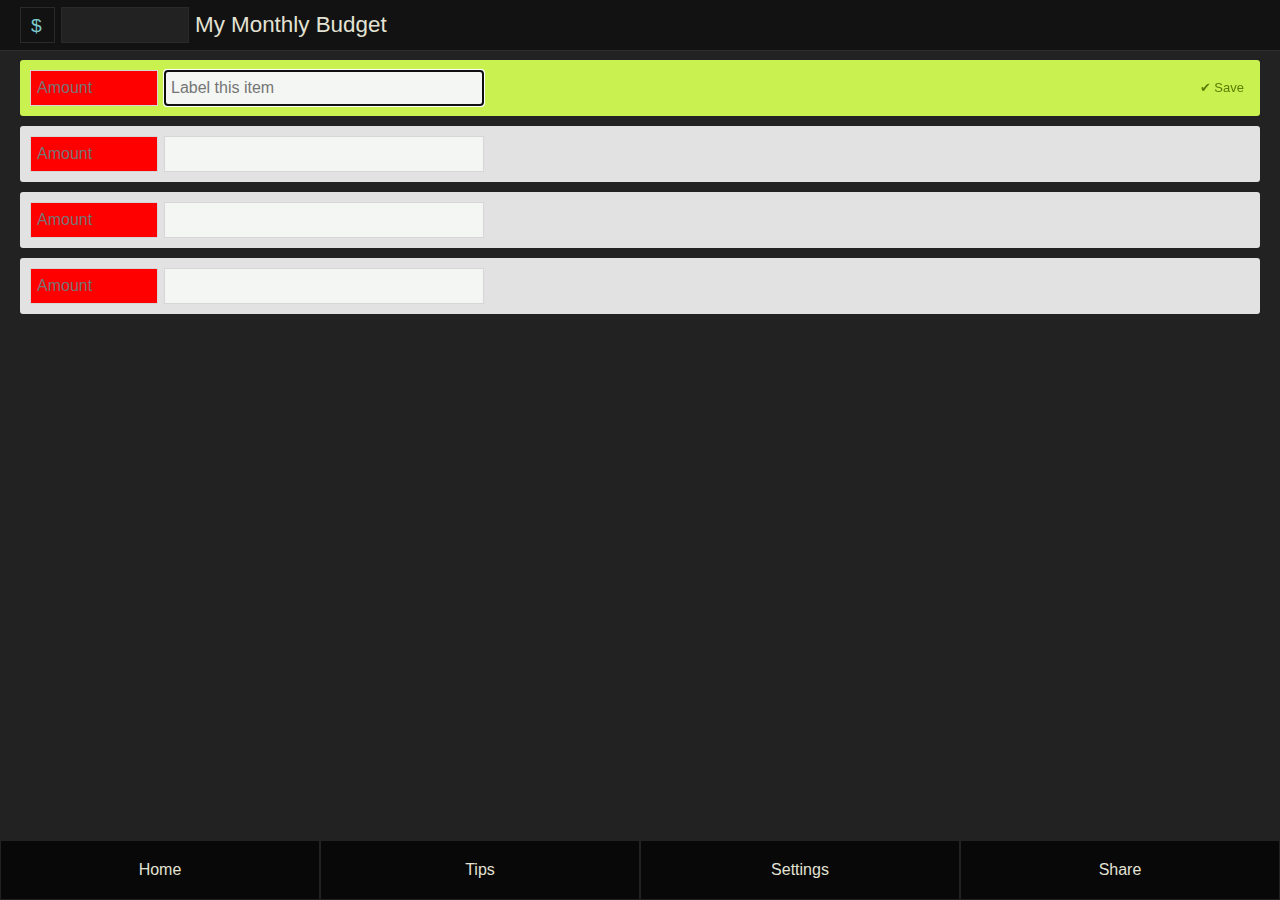
==== index.html @ 67d48729 "calculator v1" ====
<html>
<head>
	<meta http-equiv="Content-Type" content="text/html; charset=utf-8" />
	<title>Tally Up</title>
	<link rel="stylesheet" href="css/style.css" type="text/css" />
	<script type="text/javascript" src="js/script.js"></script>
</head>

<body> 
<form ondrop="drop(event)" ondragover="allowDrop(event)">  
	<header>
		<section class="total">	
			<!-- Currency selector -->
			<select class="currencySelect">	  
			  <option value="American Dollar">$</option>
			  <option value="Chinese Yen">¥</option>
			  <option value="English Pound">£</option>
			  <option value="Euro">₠</option>
			  <option value="Mexican Peso">₱</option>
			  <option value="Thai Baht">฿</option>   
			</select>
			<!-- Total ammount of all money values -->
			<input name="total" type="text" class="moneyTotal" readonly="readonly" pattern="^((\d+)|(\d{1,3})(\,\d{3}|)*)(\.\d{2}|)$" >
			<!-- File name -->
			<label class="calcName">My Monthly Budget</label>	
		</section> 
	</header>	
	
	<section class="coreContainer">
	
	<!-- New content -->
	  <section id="newContent" class="new" tabindex="0">
			<input name="numeric" type="text" class="moneyValue" pattern="^((\d+)|(\d{1,3})(\,\d{3}|)*)(\.\d{2}|)$" placeholder="Amount" required>
			<input name="labelName" type="text" class="labelValue" autofocus="" autocomplete="on" placeholder="Label this item"/>
			<input type="button" class="green button" value="&#10004; Save" onclick="calculate(this.form);" > 
	  </section>
	    
	<!-- Created contents -->
	  <section id="drag1" class="tag" tabindex="0" draggable="true" ondragstart="drag(event)">
			<input id="number4" name="numeric" type="text" class="moneyValue" pattern="^((\d+)|(\d{1,3})(\,\d{3}|)*)(\.\d{2}|)$" placeholder="Amount" required>
			<input id="label4" name="labelName" type="text" class="labelValue"/>
			<input type="button" class="green button" value="&#10004; Save" onclick="calculate(this.form);" >
			<input type="button" class="red button" value="X Remove" onclick="remove(this.parent)">		
	  </section>
	    
	  <section id="drag2" class="tag" tabindex="0" draggable="true" ondragstart="drag(event)">
			<input name="numeric" type="text" class="moneyValue" pattern="^((\d+)|(\d{1,3})(\,\d{3}|)*)(\.\d{2}|)$" placeholder="Amount" required>
			<input name="labelName" type="text" class="labelValue"/>
			<input type="button" class="green button" value="&#10004; Save" onclick="calculate(this.form);" >
			<input type="button" class="red button" value="X Remove" onclick="remove(this.parent)">	
	  </section>
	    
	   <section id="drag3" class="tag" tabindex="0" draggable="true" ondragstart="drag(event)">
			<input name="numeric" type="text" class="moneyValue" pattern="^((\d+)|(\d{1,3})(\,\d{3}|)*)(\.\d{2}|)$" placeholder="Amount" required>
			<input name="labelName" type="text" class="labelValue"/>
			<input type="button" class="green button" value="&#10004; Save" onclick="calculate(this.form);" >
			<input type="button" class="red button" value="X Remove" onclick="remove(this.parent)">	

	  </section>
	    
	</section>
	
	
	
	 
	<nav> <!-- Need help making all changes happen on this page via a slide in animation -->
		<ul>
			<li><a href="#">Home</a></li>
			<li><a href="#">Tips</a></li>
			<li><a href="#">Settings</a></li>
			<li><a href="#">Share</a></li>
		</ul>
	</nav>
</form> 	
<!-- 
	Need help setting up currency changer, eventually add in currency exchange rates
	
	<label>Currency Overlay</label>
		<select name="currencyList[]" onchange="keyHandler(this.form);" id="currencyList" class="">
			<option value="" selected="selected">Please select</option>
			<option value="CAD">CAD Canada Dollars</option>
			<option value="CNY">CNY China Yuan Renminbi</option>
			<option value="EUR">EUR Euro</option>
			<option value="INR">INR India Rupees</option>
			<option value="KES">KES Kenya Shillings</option>
			<option value="MXN">MXN Mexico Pesos</option>
			<option value="THB">THB Thailand Baht</option>
			<option value="USD">USD United States of America Dollars</option>
		</select>
	-->
    
</body>
</html>
---- css/style.css ----
* {
	margin:0; 
	padding:0; 
	}
#testId { background:red; border: 1px solid black; padding: 20px; }	
	
body {
	background: #222; 
	color: #e2e2e2; 
	font-family: "HelveticaNeue-Light", "Helvetica Neue Light", "Helvetica Neue", Helvetica, Arial, "Lucida Grande", sans-serif; 
	font-weight: 300; 
	font-size: 62.5%  /* 1em = 10px */
	text-shadow: 0px 2px 2px #080808; 
	}
ul { list-style:none; }
a {
	text-decoration:none;
	color: #080808;		
	}
a:hover, a:active {
	text-decoration:none;
	color: #1d7373;		
	}
	
/* Fields */
.calcName {
	font-size: 1.4em;
	font-family: "HelveticaNeue-UltraLight", "Helvetica Neue UltraLight", "Helvetica Neue", Helvetica, Arial, "Lucida Grande", sans-serif; 
	}
input {}
input:required:invalid, input:focus:invalid {
  background:red;
  -moz-box-shadow: none;
	}
.currencySelect {
  background: transparent;
  -webkit-appearance: none;
	font-size: 1.2em;
	height: 36px;
	display: block;
	float: left;
	color: #7dc9cb;
  border: 1px solid #2a2a2a;
	border-radius: 0;
  padding: 3px 10px;
  margin: 7px 6px 0 0;
  }
.moneyTotal {
	background-color: #222;
	font-size: 1.0em;
	height: 36px;
	width: 8em;
	display: block;
	float: left;
	color: #7dc9cb;
  border: 1px solid #2a2a2a;
  padding: 3px 6px;
  margin: 7px 6px 0 0;
	}
.total .labelValue, 
.total .moneyValue {
	display: block;
	float: left;
	text-align: left;
	width: auto;
	}
.labelValue, 
.moneyValue  {
	background-color: #f3f6f3;
	font-size: 1.0em;
	height: 36px;
	display: block;
	float: left;
	color: 393939;
  padding: 3px 6px;
  border: 1px solid #d8d5d8;
	}
.moneyValue { 
	width: 8em;
	margin: 10px 6px 10px 10px; 
	}
.labelValue { 
	width: 20em;
	margin: 10px 0; 
	}
.moneyValue:hover, 
.moneyValue:active {
	background: #e2e2e2;
	border: 1px solid #469092;
	}

/* Rows 
where do i store the content?
Fix alignment on static entry row
Fix % change on static entry row 
Make pressing entery be an add, no need for having button
allow for keyboard nav, edit, delete
edit on click of row
*/
.total { 
	color: #e3e2d4;
	background: #121212;
	border-bottom: 1px solid #2d2f2d;
	display: block; 
	position: fixed; 
	z-index: 100;
	top: 0px; 
	right: 0; 
	left: 0; 
	height: 50px;
	line-height: 50px;
	margin: 0;
	padding-left: 20px;
	}
.coreContainer {
	display: block; 
	position: absolute; 
	top: 50px; 
	right: 0; 
	left: 0; 
	bottom: 0; 
	color: #1b435e;
	}
.tag {
	cursor: move;
	white-space: nowrap;
	overflow: hidden;
	height: 56px;
	margin: 10px 20px;
	-webkit-border-radius: 3px;
  -moz-border-radius: 3px;
  border-radius: 3px;
	background-color: #e2e2e2; 
	}
.tag:hover { background: #7dc9cb; }
.tag:focus { background: #d9f8ba; }
.new {
	background: #c9f150;
	white-space: nowrap;
	overflow: hidden;
	height: 56px;
	margin: 10px 20px;
	-webkit-border-radius: 3px;
  -moz-border-radius: 3px;
  border-radius: 3px; 
	}
	
/* Buttons */
.button {
  background-color: transparent;
  -webkit-border-radius: 3px;
  -moz-border-radius: 3px;
  border-radius: 3px;
  color: #e2e2e2;
  font-size: 13px;
  text-decoration: none;
  vertical-align: middle;
  float: right;
  border: none;
  margin: 18px 4px 0 0;
  padding: 2px 6px;
  }
.green {
	margin-right: 10px;
	}
.button:hover {
	background: rgba(29,116,116,0.47);
	color: #e2e2e2; 
	text-shadow: rgba(0,0,0,.4) 0 1px 0;
	}
.button:active {
	background: #32cccc;
	text-shadow: rgba(0,0,0,.4) 0 1px 0;
	}
.red:hover, 
.red:active, 
.tag:focus .red,
.tag:active .red,
.tag:hover .red  { 
	color: #96230c; 
	}
.green:hover, 
.green:active,
.tag:focus .green,
.tag:active .green,
.tag:hover .green,
.new .green { 
	color: #5b7d04; 
	}

/* Bottom Nav 
 Add icons
*/
nav {
	background: #080808; 
	position: fixed;
	z-index: 200; 
	right: 0; 
	bottom: 0; 
	left: 0; 
	height: 60px; 
	display: block;
	text-align: center;
	}
nav ul {
	list-style-type: none;
	margin: 0;
	padding: 0;
	}
nav ul a {
	box-sizing: border-box;
	-moz-box-sizing: border-box;
	-webkit-box-sizing: border-box;
	-ms-box-sizing: border-box;
	width: 25%;
	height: 100%;
	border: 1px solid #222;
	float: left;
	padding-top: 20px;
	color: #e3e2d4;
	}
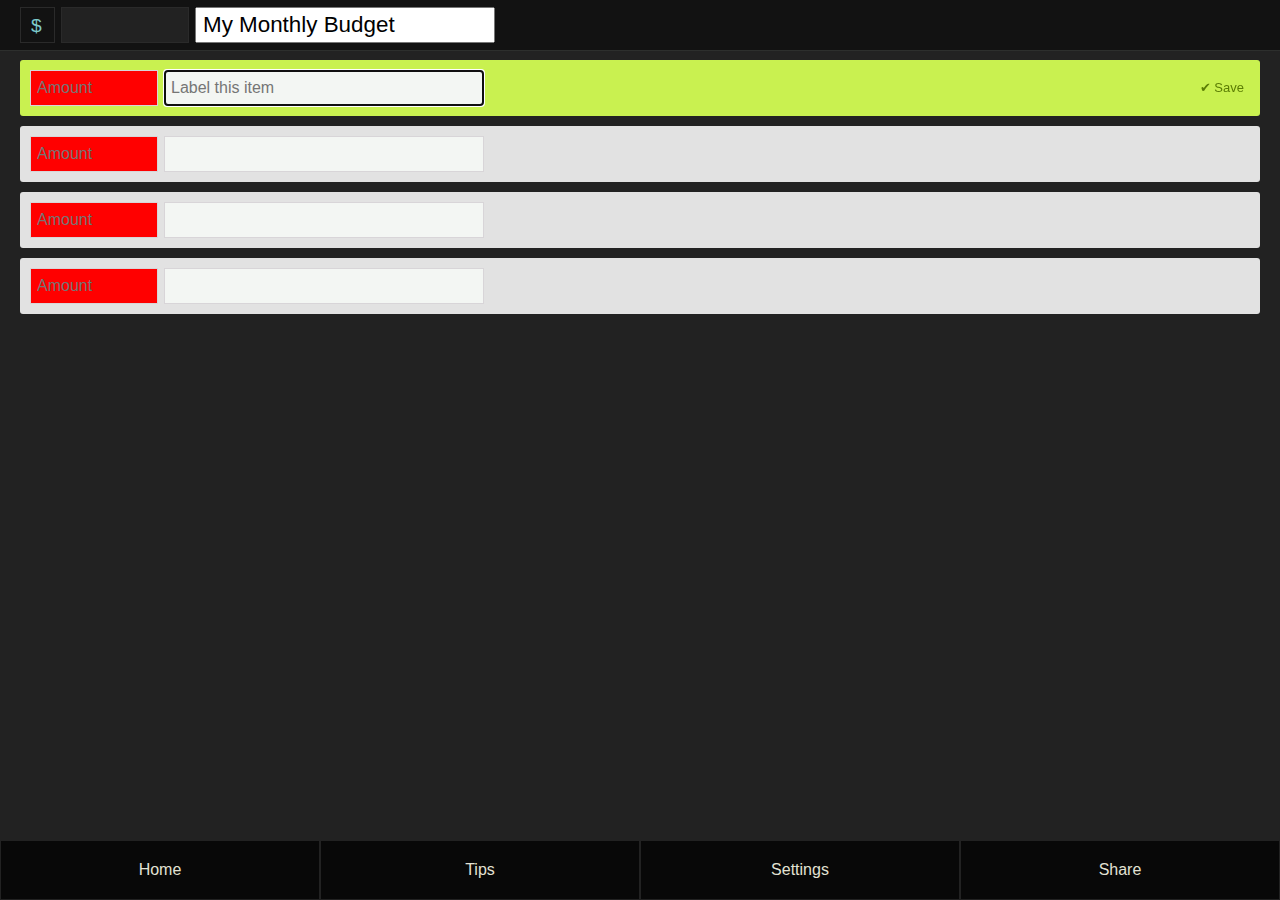
==== commit b59f4947: "Updated title and padding using Visual Studio Code" ====
--- a/index.html
+++ b/index.html
@@ -22,7 +22,7 @@
 			<!-- Total ammount of all money values -->
 			<input name="total" type="text" class="moneyTotal" readonly="readonly" pattern="^((\d+)|(\d{1,3})(\,\d{3}|)*)(\.\d{2}|)$" >
 			<!-- File name -->
-			<label class="calcName">My Monthly Budget</label>	
+			<input class="calcName" value="My Monthly Budget">
 		</section> 
 	</header>	
 	
--- a/css/style.css
+++ b/css/style.css
@@ -23,10 +23,6 @@
 	}
 	
 /* Fields */
-.calcName {
-	font-size: 1.4em;
-	font-family: "HelveticaNeue-UltraLight", "Helvetica Neue UltraLight", "Helvetica Neue", Helvetica, Arial, "Lucida Grande", sans-serif; 
-	}
 input {}
 input:required:invalid, input:focus:invalid {
   background:red;
@@ -44,6 +40,14 @@
 	border-radius: 0;
   padding: 3px 10px;
   margin: 7px 6px 0 0;
+  }
+.calcName {
+	font-size: 1.4em;
+	font-family: "HelveticaNeue-UltraLight", "Helvetica Neue UltraLight", "Helvetica Neue", Helvetica, Arial, "Lucida Grande", sans-serif; 
+	height: 36px;
+	width: 300px;
+	padding: 3px 6px;
+  	margin: 7px 6px 0 0;
   }
 .moneyTotal {
 	background-color: #222;
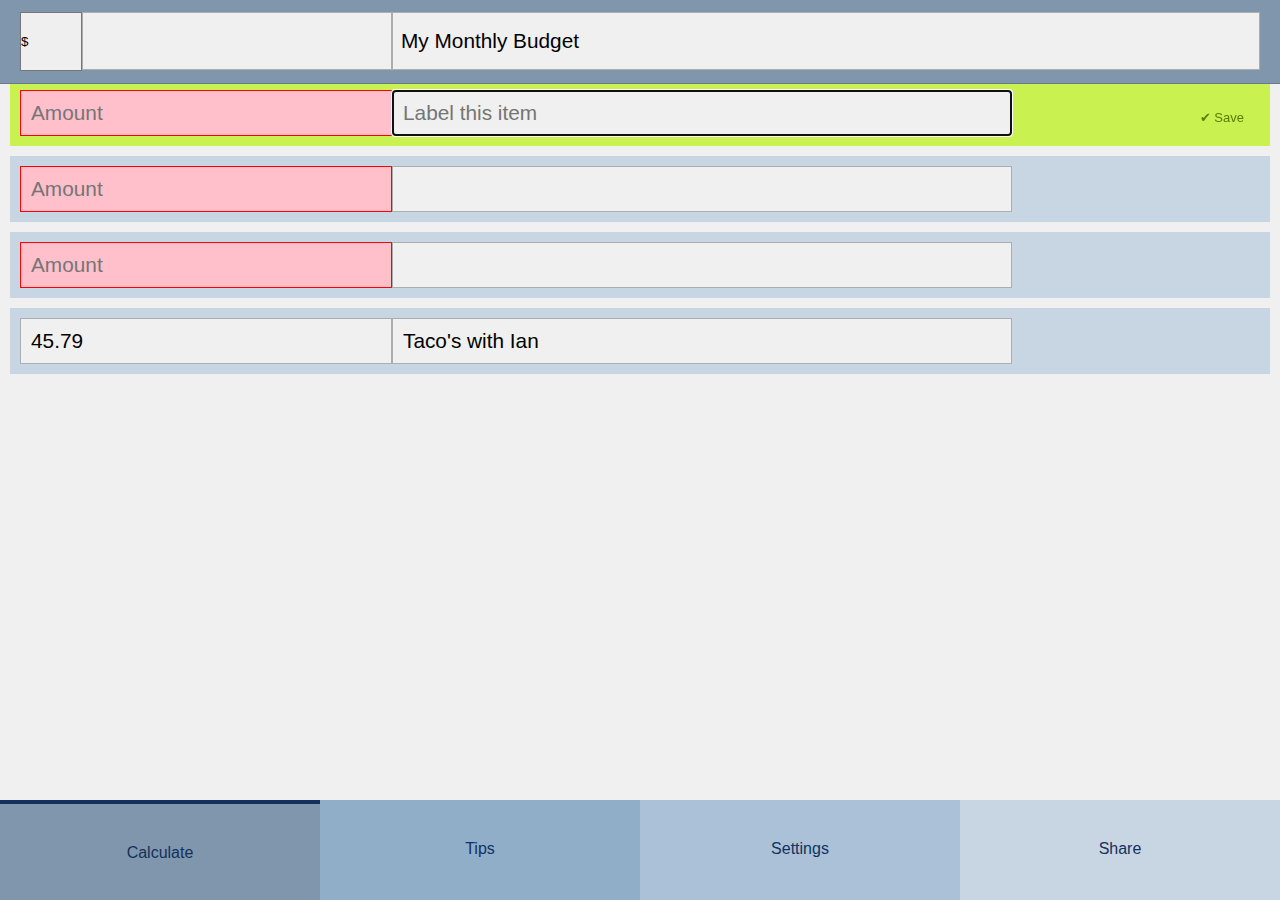
==== commit dd073258: "CSS Updates to color and padding" ====
--- a/index.html
+++ b/index.html
@@ -9,7 +9,7 @@
 <body> 
 <form ondrop="drop(event)" ondragover="allowDrop(event)">  
 	<header>
-		<section class="total">	
+		<section class="topBar">	
 			<!-- Currency selector -->
 			<select class="currencySelect">	  
 			  <option value="American Dollar">$</option>
@@ -51,8 +51,8 @@
 	  </section>
 	    
 	   <section id="drag3" class="tag" tabindex="0" draggable="true" ondragstart="drag(event)">
-			<input name="numeric" type="text" class="moneyValue" pattern="^((\d+)|(\d{1,3})(\,\d{3}|)*)(\.\d{2}|)$" placeholder="Amount" required>
-			<input name="labelName" type="text" class="labelValue"/>
+			<input name="numeric" type="text" class="moneyValue" pattern="^((\d+)|(\d{1,3})(\,\d{3}|)*)(\.\d{2}|)$" placeholder="Amount" required value="45.79">
+			<input name="labelName" type="text" class="labelValue" value="Taco's with Ian"/>
 			<input type="button" class="green button" value="&#10004; Save" onclick="calculate(this.form);" >
 			<input type="button" class="red button" value="X Remove" onclick="remove(this.parent)">	
 
@@ -65,10 +65,10 @@
 	 
 	<nav> <!-- Need help making all changes happen on this page via a slide in animation -->
 		<ul>
-			<li><a href="#">Home</a></li>
-			<li><a href="#">Tips</a></li>
-			<li><a href="#">Settings</a></li>
-			<li><a href="#">Share</a></li>
+			<li><a class="active-tab tab1" href="#">Calculate</a></li>
+			<li><a class="tab2" href="#">Tips</a></li>
+			<li><a class="tab3" href="#">Settings</a></li>
+			<li><a class="tab4" href="#">Share</a></li>
 		</ul>
 	</nav>
 </form> 	
--- a/css/style.css
+++ b/css/style.css
@@ -1,96 +1,73 @@
-* {
-	margin:0; 
-	padding:0; 
-	}
-#testId { background:red; border: 1px solid black; padding: 20px; }	
-	
+* { margin:0; padding:0; 
+}
 body {
-	background: #222; 
-	color: #e2e2e2; 
+	background: #f0f0f0; 
+	color: #ACADAE; 
 	font-family: "HelveticaNeue-Light", "Helvetica Neue Light", "Helvetica Neue", Helvetica, Arial, "Lucida Grande", sans-serif; 
-	font-weight: 300; 
-	font-size: 62.5%  /* 1em = 10px */
-	text-shadow: 0px 2px 2px #080808; 
-	}
-ul { list-style:none; }
+}
+ul { 
+	list-style: none; 
+}
 a {
 	text-decoration:none;
-	color: #080808;		
-	}
+}
 a:hover, a:active {
 	text-decoration:none;
 	color: #1d7373;		
+}
+input {
+	background: #f0f0f0; 
+	border: 1px solid #ACADAE; 
+	padding: 16px 8px;
+	font-size: 1.3em;
+}
+	input:hover, input:active, select:hover, select:active {
+		border: 1px solid #1d7373;
 	}
 	
-/* Fields */
-input {}
-input:required:invalid, input:focus:invalid {
-  background:red;
-  -moz-box-shadow: none;
-	}
-.currencySelect {
-  background: transparent;
-  -webkit-appearance: none;
-	font-size: 1.2em;
-	height: 36px;
-	display: block;
-	float: left;
-	color: #7dc9cb;
-  border: 1px solid #2a2a2a;
-	border-radius: 0;
-  padding: 3px 10px;
-  margin: 7px 6px 0 0;
-  }
+/* Header Contents */
 .calcName {
-	font-size: 1.4em;
-	font-family: "HelveticaNeue-UltraLight", "Helvetica Neue UltraLight", "Helvetica Neue", Helvetica, Arial, "Lucida Grande", sans-serif; 
-	height: 36px;
-	width: 300px;
-	padding: 3px 6px;
-  	margin: 7px 6px 0 0;
+	width: 70%;
   }
 .moneyTotal {
-	background-color: #222;
-	font-size: 1.0em;
-	height: 36px;
-	width: 8em;
-	display: block;
-	float: left;
-	color: #7dc9cb;
-  border: 1px solid #2a2a2a;
-  padding: 3px 6px;
-  margin: 7px 6px 0 0;
-	}
+	display: block;
+	float: left;
+	width: 25%;
+}
 .total .labelValue, 
 .total .moneyValue {
 	display: block;
 	float: left;
 	text-align: left;
-	width: auto;
-	}
+}
+.currencySelect {
+	border-radius: 0;
+	display: block;
+	float: left;
+	padding: 21px 0;
+	-webkit-appearance: none;
+	width: 5%;
+}
+
+/* Page Inputs */
+input:required {
+	width: 30%;
+}
+input:required:invalid, input:focus:invalid {
+	background: pink;
+	border: 1px solid red;
+	-moz-box-shadow: none;	
+}
 .labelValue, 
 .moneyValue  {
-	background-color: #f3f6f3;
-	font-size: 1.0em;
-	height: 36px;
-	display: block;
-	float: left;
-	color: 393939;
-  padding: 3px 6px;
-  border: 1px solid #d8d5d8;
-	}
-.moneyValue { 
-	width: 8em;
-	margin: 10px 6px 10px 10px; 
-	}
-.labelValue { 
-	width: 20em;
-	margin: 10px 0; 
-	}
-.moneyValue:hover, 
-.moneyValue:active {
-	background: #e2e2e2;
-	border: 1px solid #469092;
+	float: left;
+	padding: 10px;
+}
+	.moneyValue { 
+		width: 10%;
+	}
+	.labelValue { 
+		width: 50%; 
 	}
 
 /* Rows 
@@ -101,52 +78,44 @@
 allow for keyboard nav, edit, delete
 edit on click of row
 */
-.total { 
-	color: #e3e2d4;
-	background: #121212;
-	border-bottom: 1px solid #2d2f2d;
+.topBar { 
+	background: #7F96AD;
+	border-bottom: 1px solid #657A8E;
 	display: block; 
 	position: fixed; 
 	z-index: 100;
 	top: 0px; 
 	right: 0; 
 	left: 0; 
-	height: 50px;
-	line-height: 50px;
 	margin: 0;
-	padding-left: 20px;
-	}
+	padding: 12px 20px;
+}
 .coreContainer {
 	display: block; 
 	position: absolute; 
-	top: 50px; 
+	top: 70px; 
 	right: 0; 
 	left: 0; 
-	bottom: 0; 
-	color: #1b435e;
-	}
+	bottom: 0;
+}
 .tag {
 	cursor: move;
 	white-space: nowrap;
 	overflow: hidden;
-	height: 56px;
-	margin: 10px 20px;
-	-webkit-border-radius: 3px;
-  -moz-border-radius: 3px;
-  border-radius: 3px;
-	background-color: #e2e2e2; 
-	}
-.tag:hover { background: #7dc9cb; }
-.tag:focus { background: #d9f8ba; }
+	margin: 10px;
+	padding: 10px;
+	background-color: #C8D5E2; 
+}
+.tag:hover { background: #91AEC9; 
+}
+.tag:focus { background: #c9f150; 
+}
 .new {
 	background: #c9f150;
 	white-space: nowrap;
 	overflow: hidden;
-	height: 56px;
-	margin: 10px 20px;
-	-webkit-border-radius: 3px;
-  -moz-border-radius: 3px;
-  border-radius: 3px; 
+	margin: 10px;
+	padding: 10px;
 	}
 	
 /* Buttons */
@@ -155,7 +124,7 @@
   -webkit-border-radius: 3px;
   -moz-border-radius: 3px;
   border-radius: 3px;
-  color: #e2e2e2;
+  color: transparent;
   font-size: 13px;
   text-decoration: none;
   vertical-align: middle;
@@ -168,14 +137,12 @@
 	margin-right: 10px;
 	}
 .button:hover {
-	background: rgba(29,116,116,0.47);
+	background: #13315C;
 	color: #e2e2e2; 
-	text-shadow: rgba(0,0,0,.4) 0 1px 0;
-	}
+}
 .button:active {
-	background: #32cccc;
-	text-shadow: rgba(0,0,0,.4) 0 1px 0;
-	}
+	background: #13315C;
+}
 .red:hover, 
 .red:active, 
 .tag:focus .red,
@@ -192,34 +159,45 @@
 	color: #5b7d04; 
 	}
 
-/* Bottom Nav 
- Add icons
-*/
+/* Bottom Nav Add icons */
 nav {
-	background: #080808; 
 	position: fixed;
 	z-index: 200; 
 	right: 0; 
 	bottom: 0; 
 	left: 0; 
-	height: 60px; 
+	height: 100px;
 	display: block;
 	text-align: center;
-	}
+}
 nav ul {
 	list-style-type: none;
 	margin: 0;
 	padding: 0;
-	}
+}
 nav ul a {
 	box-sizing: border-box;
 	-moz-box-sizing: border-box;
 	-webkit-box-sizing: border-box;
 	-ms-box-sizing: border-box;
 	width: 25%;
-	height: 100%;
-	border: 1px solid #222;
-	float: left;
-	padding-top: 20px;
-	color: #e3e2d4;
-	}+	height: 100px;
+	float: left;
+	padding-top: 40px;
+	color: #13315C;
+}
+.active-tab {
+	border-top: 4px solid #13315C;
+}
+.tab1 {
+	background: #7F96AD;
+}
+.tab2 {
+	background: #91AEC9;
+}
+.tab3 {
+	background: #AAC1D7;
+}
+.tab4 {
+	background: #C8D5E2;
+}